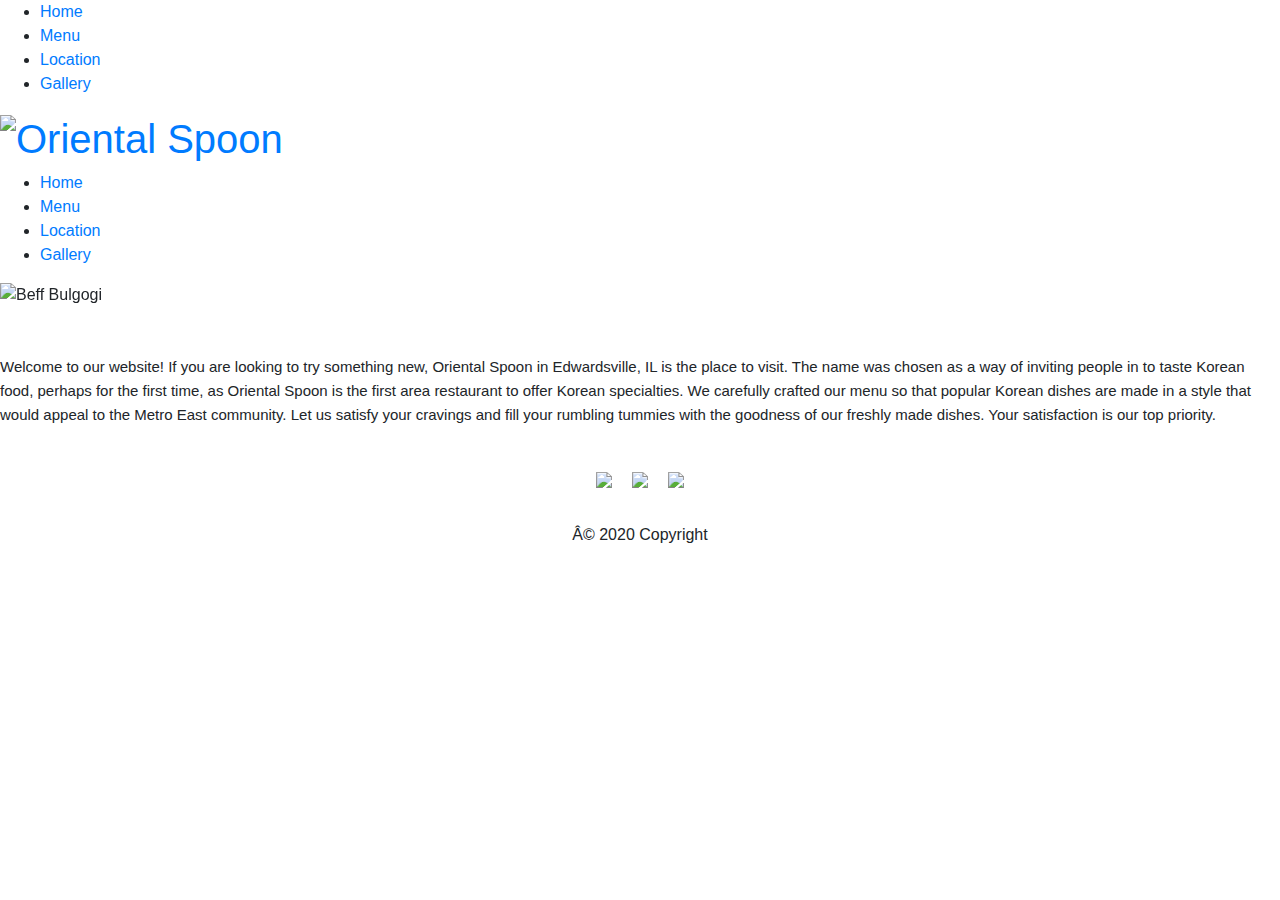
==== index.html @ 4025f5a8 "Add files via upload" ====
<!DOCTYPE html>

<html xmlns:og="http://opengraphprotocol.org/schema/" xmlns:fb="http://www.facebook.com/2008/fbml" lang="en-US"
  class="yui3-js-enabled js flexbox canvas canvastext webgl no-touch hashchange history draganddrop rgba hsla multiplebgs backgroundsize borderimage borderradius boxshadow textshadow opacity cssanimations csscolumns cssgradients cssreflections csstransforms no-csstransforms3d csstransitions video audio svg inlinesvg svgclippaths wf-proximanova-n1-active wf-proximanova-n3-active wf-proximanova-n4-active wf-proximanova-n6-active wf-proximanova-i1-active wf-proximanova-n7-active wf-proximanova-n8-active wf-proximanova-i3-active wf-proximanova-n9-active wf-proximanova-i4-active wf-proximanova-i6-active wf-proximanova-i7-active wf-proximanova-i8-active wf-proximanova-i9-active wf-futurapt-n3-active wf-futurapt-n4-active wf-futurapt-n5-active wf-futurapt-n7-active wf-futurapt-n8-active wf-futurapt-i4-active wf-futurapt-i5-active wf-futurapt-i7-active wf-futurapt-i8-active wf-active"
  style="">
<div id="yui3-css-stamp" style="position: absolute !important; visibility: hidden !important"></div>

<head>
  <meta charset="utf-8">
  <meta http-equiv="X-UA-Compatible" content="IE=edge,chrome=1">

  <meta name="viewport" content="width=device-width,initial-scale=1">

  <!-- This is Squarespace. -->
  <!-- xtina edits -->
  <base href="">
  <meta charset="utf-8">
  <title>Welcome</title>
  <link rel="shortcut icon" type="image/x-icon"
    href="https://images.squarespace-cdn.com/content/v1/533b8ac7e4b03d6bc2504ab5/1399169848734-LAD0EJKDYFC5X5Q46VBV/ke17ZwdGBToddI8pDm48kEfF31hp4iJy1pkfJd2KD5yoCXeSvxnTEQmG4uwOsdIceAoHiyRoc52GMN5_2H8WpzhacYs9mpUXAMTr52DRkvVDmq8YPQfL09RXjgtfULqeX2lC0g7nw2U3YCwPYRAU1w/favicon.ico">
  <link rel="canonical" href="http://www.orientalspoon.net/welcome">
  <link rel="stylesheet" href="https://stackpath.bootstrapcdn.com/bootstrap/4.5.2/css/bootstrap.min.css" integrity="sha384-JcKb8q3iqJ61gNV9KGb8thSsNjpSL0n8PARn9HuZOnIxN0hoP+VmmDGMN5t9UJ0Z" crossorigin="anonymous">
  <link rel="stylesheet" href="./master.css">
  <meta property="og:site_name" content="Oriental Spoon">
  <meta property="og:title" content="Welcome — Oriental Spoon">
  <meta property="og:url" content="http://www.orientalspoon.net/welcome">
  <meta property="og:type" content="website">
  <meta property="og:description"
    content="If you are looking for a restaurant that serves a fusion of Asian and American flavors, Oriental Spoon of Edwardsville, IL is the place to visit.  &amp;nbsp;The name was chosen as a way of inviting people in to taste Korean food, perhaps for the first time, as Oriental Spoon is t  he first area rest">
  <meta itemprop="name" content="Welcome — Oriental Spoon">
  <meta itemprop="url" content="http://www.orientalspoon.net/welcome">
  <meta itemprop="description"
    content="If you are looking for a restaurant that serves a fusion of Asian and American flavors, Oriental Spoon of Edwardsville, IL is the place to visit.  &amp;nbsp;The name was chosen as a way of inviting people in to taste Korean food, perhaps for the first time, as Oriental Spoon is t  he first area rest">
  <meta name="twitter:title" content="Welcome — Oriental Spoon">
  <meta name="twitter:url" content="http://www.orientalspoon.net/welcome">
  <meta name="twitter:card" content="summary">
  <meta name="twitter:description"
    content="If you are looking for a restaurant that serves a fusion of Asian and American flavors, Oriental Spoon of Edwardsville, IL is the place to visit.  &amp;nbsp;The name was chosen as a way of inviting people in to taste Korean food, perhaps for the first time, as Oriental Spoon is t  he first area rest">
  <meta name="description" content="If you are looking for a restaurant that serves a fusion of Asian and
American flavors, Oriental Spoon of Edwardsville, IL is the place to visit.
&nbsp;The name was chosen as a way of inviting people in to taste Korean food,
perhaps for the first time, as Oriental Spoon is t he first area restaurant
to offer Korean specialties. We carefully crafted our menu so that popular
Korean dishes are made in a style that would appeal to the Metro East
community. Let us satisfy your cravings, fill your rumbling tummies, and
enjoy the goodness of our freshly made dishes every day. Your satisfaction
is our top priority.">
  <script type="text/javascript"
    src="//use.typekit.net/ik/[base64].js">
  </script>
  <style type="text/css">
    @font-face {
      font-family: proxima-nova;
      src: url(https://use.typekit.net/af/c47696/00000000000000003b9b305e/27/l?subset_id=2&fvd=n1&v=3) format("woff2"), url(https://use.typekit.net/af/c47696/00000000000000003b9b305e/27/d?subset_id=2&fvd=n1&v=3) format("woff"), url(https://use.typekit.net/af/c47696/00000000000000003b9b305e/27/a?subset_id=2&fvd=n1&v=3) format("opentype");
      font-weight: 100;
      font-style: normal;
      font-display: auto;
    }

    @font-face {
      font-family: proxima-nova;
      src: url(https://use.typekit.net/af/cebe0e/00000000000000003b9b3060/27/l?subset_id=2&fvd=n3&v=3) format("woff2"), url(https://use.typekit.net/af/cebe0e/00000000000000003b9b3060/27/d?subset_id=2&fvd=n3&v=3) format("woff"), url(https://use.typekit.net/af/cebe0e/00000000000000003b9b3060/27/a?subset_id=2&fvd=n3&v=3) format("opentype");
      font-weight: 300;
      font-style: normal;
      font-display: auto;
    }

    @font-face {
      font-family: proxima-nova;
      src: url(https://use.typekit.net/af/705e94/00000000000000003b9b3062/27/l?subset_id=2&fvd=n4&v=3) format("woff2"), url(https://use.typekit.net/af/705e94/00000000000000003b9b3062/27/d?subset_id=2&fvd=n4&v=3) format("woff"), url(https://use.typekit.net/af/705e94/00000000000000003b9b3062/27/a?subset_id=2&fvd=n4&v=3) format("opentype");
      font-weight: 400;
      font-style: normal;
      font-display: auto;
    }

    @font-face {
      font-family: proxima-nova;
      src: url(https://use.typekit.net/af/576d53/00000000000000003b9b3066/27/l?subset_id=2&fvd=n6&v=3) format("woff2"), url(https://use.typekit.net/af/576d53/00000000000000003b9b3066/27/d?subset_id=2&fvd=n6&v=3) format("woff"), url(https://use.typekit.net/af/576d53/00000000000000003b9b3066/27/a?subset_id=2&fvd=n6&v=3) format("opentype");
      font-weight: 600;
      font-style: normal;
      font-display: auto;
    }

    @font-face {
      font-family: proxima-nova;
      src: url(https://use.typekit.net/af/c31dbb/00000000000000003b9b305f/27/l?subset_id=2&fvd=i1&v=3) format("woff2"), url(https://use.typekit.net/af/c31dbb/00000000000000003b9b305f/27/d?subset_id=2&fvd=i1&v=3) format("woff"), url(https://use.typekit.net/af/c31dbb/00000000000000003b9b305f/27/a?subset_id=2&fvd=i1&v=3) format("opentype");
      font-weight: 100;
      font-style: italic;
      font-display: auto;
    }

    @font-face {
      font-family: proxima-nova;
      src: url(https://use.typekit.net/af/949f99/00000000000000003b9b3068/27/l?subset_id=2&fvd=n7&v=3) format("woff2"), url(https://use.typekit.net/af/949f99/00000000000000003b9b3068/27/d?subset_id=2&fvd=n7&v=3) format("woff"), url(https://use.typekit.net/af/949f99/00000000000000003b9b3068/27/a?subset_id=2&fvd=n7&v=3) format("opentype");
      font-weight: 700;
      font-style: normal;
      font-display: auto;
    }

    @font-face {
      font-family: proxima-nova;
      src: url(https://use.typekit.net/af/d82519/00000000000000003b9b306a/27/l?subset_id=2&fvd=n8&v=3) format("woff2"), url(https://use.typekit.net/af/d82519/00000000000000003b9b306a/27/d?subset_id=2&fvd=n8&v=3) format("woff"), url(https://use.typekit.net/af/d82519/00000000000000003b9b306a/27/a?subset_id=2&fvd=n8&v=3) format("opentype");
      font-weight: 800;
      font-style: normal;
      font-display: auto;
    }

    @font-face {
      font-family: proxima-nova;
      src: url(https://use.typekit.net/af/40ff7f/00000000000000003b9b3061/27/l?subset_id=2&fvd=i3&v=3) format("woff2"), url(https://use.typekit.net/af/40ff7f/00000000000000003b9b3061/27/d?subset_id=2&fvd=i3&v=3) format("woff"), url(https://use.typekit.net/af/40ff7f/00000000000000003b9b3061/27/a?subset_id=2&fvd=i3&v=3) format("opentype");
      font-weight: 300;
      font-style: italic;
      font-display: auto;
    }

    @font-face {
      font-family: proxima-nova;
      src: url(https://use.typekit.net/af/b683e3/00000000000000003b9b306c/27/l?subset_id=2&fvd=n9&v=3) format("woff2"), url(https://use.typekit.net/af/b683e3/00000000000000003b9b306c/27/d?subset_id=2&fvd=n9&v=3) format("woff"), url(https://use.typekit.net/af/b683e3/00000000000000003b9b306c/27/a?subset_id=2&fvd=n9&v=3) format("opentype");
      font-weight: 900;
      font-style: normal;
      font-display: auto;
    }

    @font-face {
      font-family: proxima-nova;
      src: url(https://use.typekit.net/af/5c70f2/00000000000000003b9b3063/27/l?subset_id=2&fvd=i4&v=3) format("woff2"), url(https://use.typekit.net/af/5c70f2/00000000000000003b9b3063/27/d?subset_id=2&fvd=i4&v=3) format("woff"), url(https://use.typekit.net/af/5c70f2/00000000000000003b9b3063/27/a?subset_id=2&fvd=i4&v=3) format("opentype");
      font-weight: 400;
      font-style: italic;
      font-display: auto;
    }

    @font-face {
      font-family: proxima-nova;
      src: url(https://use.typekit.net/af/f7d492/00000000000000003b9b3067/27/l?subset_id=2&fvd=i6&v=3) format("woff2"), url(https://use.typekit.net/af/f7d492/00000000000000003b9b3067/27/d?subset_id=2&fvd=i6&v=3) format("woff"), url(https://use.typekit.net/af/f7d492/00000000000000003b9b3067/27/a?subset_id=2&fvd=i6&v=3) format("opentype");
      font-weight: 600;
      font-style: italic;
      font-display: auto;
    }

    @font-face {
      font-family: proxima-nova;
      src: url(https://use.typekit.net/af/4c4052/00000000000000003b9b3069/27/l?subset_id=2&fvd=i7&v=3) format("woff2"), url(https://use.typekit.net/af/4c4052/00000000000000003b9b3069/27/d?subset_id=2&fvd=i7&v=3) format("woff"), url(https://use.typekit.net/af/4c4052/00000000000000003b9b3069/27/a?subset_id=2&fvd=i7&v=3) format("opentype");
      font-weight: 700;
      font-style: italic;
      font-display: auto;
    }

    @font-face {
      font-family: proxima-nova;
      src: url(https://use.typekit.net/af/3e6df8/00000000000000003b9b306b/27/l?subset_id=2&fvd=i8&v=3) format("woff2"), url(https://use.typekit.net/af/3e6df8/00000000000000003b9b306b/27/d?subset_id=2&fvd=i8&v=3) format("woff"), url(https://use.typekit.net/af/3e6df8/00000000000000003b9b306b/27/a?subset_id=2&fvd=i8&v=3) format("opentype");
      font-weight: 800;
      font-style: italic;
      font-display: auto;
    }

    @font-face {
      font-family: proxima-nova;
      src: url(https://use.typekit.net/af/d32834/00000000000000003b9b306d/27/l?subset_id=2&fvd=i9&v=3) format("woff2"), url(https://use.typekit.net/af/d32834/00000000000000003b9b306d/27/d?subset_id=2&fvd=i9&v=3) format("woff"), url(https://use.typekit.net/af/d32834/00000000000000003b9b306d/27/a?subset_id=2&fvd=i9&v=3) format("opentype");
      font-weight: 900;
      font-style: italic;
      font-display: auto;
    }

    @font-face {
      font-family: futura-pt;
      src: url(https://use.typekit.net/af/ae4f6c/000000000000000000010096/27/l?subset_id=2&fvd=n3&v=3) format("woff2"), url(https://use.typekit.net/af/ae4f6c/000000000000000000010096/27/d?subset_id=2&fvd=n3&v=3) format("woff"), url(https://use.typekit.net/af/ae4f6c/000000000000000000010096/27/a?subset_id=2&fvd=n3&v=3) format("opentype");
      font-weight: 300;
      font-style: normal;
      font-display: auto;
    }

    @font-face {
      font-family: futura-pt;
      src: url(https://use.typekit.net/af/9b05f3/000000000000000000013365/27/l?subset_id=2&fvd=n4&v=3) format("woff2"), url(https://use.typekit.net/af/9b05f3/000000000000000000013365/27/d?subset_id=2&fvd=n4&v=3) format("woff"), url(https://use.typekit.net/af/9b05f3/000000000000000000013365/27/a?subset_id=2&fvd=n4&v=3) format("opentype");
      font-weight: 400;
      font-style: normal;
      font-display: auto;
    }

    @font-face {
      font-family: futura-pt;
      src: url(https://use.typekit.net/af/2cd6bf/00000000000000000001008f/27/l?subset_id=2&fvd=n5&v=3) format("woff2"), url(https://use.typekit.net/af/2cd6bf/00000000000000000001008f/27/d?subset_id=2&fvd=n5&v=3) format("woff"), url(https://use.typekit.net/af/2cd6bf/00000000000000000001008f/27/a?subset_id=2&fvd=n5&v=3) format("opentype");
      font-weight: 500;
      font-style: normal;
      font-display: auto;
    }

    @font-face {
      font-family: futura-pt;
      src: url(https://use.typekit.net/af/309dfe/000000000000000000010091/27/l?subset_id=2&fvd=n7&v=3) format("woff2"), url(https://use.typekit.net/af/309dfe/000000000000000000010091/27/d?subset_id=2&fvd=n7&v=3) format("woff"), url(https://use.typekit.net/af/309dfe/000000000000000000010091/27/a?subset_id=2&fvd=n7&v=3) format("opentype");
      font-weight: 700;
      font-style: normal;
      font-display: auto;
    }

    @font-face {
      font-family: futura-pt;
      src: url(https://use.typekit.net/af/0c71d1/000000000000000000010097/27/l?subset_id=2&fvd=n8&v=3) format("woff2"), url(https://use.typekit.net/af/0c71d1/000000000000000000010097/27/d?subset_id=2&fvd=n8&v=3) format("woff"), url(https://use.typekit.net/af/0c71d1/000000000000000000010097/27/a?subset_id=2&fvd=n8&v=3) format("opentype");
      font-weight: 800;
      font-style: normal;
      font-display: auto;
    }

    @font-face {
      font-family: futura-pt;
      src: url(https://use.typekit.net/af/cf3e4e/000000000000000000010095/27/l?subset_id=2&fvd=i4&v=3) format("woff2"), url(https://use.typekit.net/af/cf3e4e/000000000000000000010095/27/d?subset_id=2&fvd=i4&v=3) format("woff"), url(https://use.typekit.net/af/cf3e4e/000000000000000000010095/27/a?subset_id=2&fvd=i4&v=3) format("opentype");
      font-weight: 400;
      font-style: italic;
      font-display: auto;
    }

    @font-face {
      font-family: futura-pt;
      src: url(https://use.typekit.net/af/1eb35a/000000000000000000010090/27/l?subset_id=2&fvd=i5&v=3) format("woff2"), url(https://use.typekit.net/af/1eb35a/000000000000000000010090/27/d?subset_id=2&fvd=i5&v=3) format("woff"), url(https://use.typekit.net/af/1eb35a/000000000000000000010090/27/a?subset_id=2&fvd=i5&v=3) format("opentype");
      font-weight: 500;
      font-style: italic;
      font-display: auto;
    }

    @font-face {
      font-family: futura-pt;
      src: url(https://use.typekit.net/af/eb729a/000000000000000000010092/27/l?subset_id=2&fvd=i7&v=3) format("woff2"), url(https://use.typekit.net/af/eb729a/000000000000000000010092/27/d?subset_id=2&fvd=i7&v=3) format("woff"), url(https://use.typekit.net/af/eb729a/000000000000000000010092/27/a?subset_id=2&fvd=i7&v=3) format("opentype");
      font-weight: 700;
      font-style: italic;
      font-display: auto;
    }

    @font-face {
      font-family: futura-pt;
      src: url(https://use.typekit.net/af/648f69/000000000000000000010098/27/l?subset_id=2&fvd=i8&v=3) format("woff2"), url(https://use.typekit.net/af/648f69/000000000000000000010098/27/d?subset_id=2&fvd=i8&v=3) format("woff"), url(https://use.typekit.net/af/648f69/000000000000000000010098/27/a?subset_id=2&fvd=i8&v=3) format("opentype");
      font-weight: 800;
      font-style: italic;
      font-display: auto;
    }
  </style>
  <script type="text/javascript">
    try {
      Typekit.load();
    } catch (e) {}
  </script>
  <link rel="stylesheet" type="text/css" href="//fonts.googleapis.com/css?family=PT+Serif:400,400italic,700,700italic">
  <script type="text/javascript">
    SQUARESPACE_ROLLUPS = {};
  </script>
  <script>
    (function(rollups, name) {
      if (!rollups[name]) {
        rollups[name] = {};
      }
      rollups[name].js = ["//assets.squarespace.com/universal/scripts-compressed/common-vendors-1492c51be4a9abaa7a408-min.en-US.js"];
    })(SQUARESPACE_ROLLUPS, 'squarespace-common_vendors');
  </script>
  <script crossorigin="anonymous" src="//assets.squarespace.com/universal/scripts-compressed/common-vendors-1492c51be4a9abaa7a408-min.en-US.js"></script>
  <script>
    (function(rollups, name) {
      if (!rollups[name]) {
        rollups[name] = {};
      }
      rollups[name].js = ["//assets.squarespace.com/universal/scripts-compressed/common-35cee35652b163a5e93a9-min.en-US.js"];
    })(SQUARESPACE_ROLLUPS, 'squarespace-common');
  </script>
  <script crossorigin="anonymous" src="//assets.squarespace.com/universal/scripts-compressed/common-35cee35652b163a5e93a9-min.en-US.js"></script>
  <script>
    (function(rollups, name) {
      if (!rollups[name]) {
        rollups[name] = {};
      }
      rollups[name].js = ["//assets.squarespace.com/universal/scripts-compressed/performance-ea2ccd862828388f851b5-min.en-US.js"];
    })(SQUARESPACE_ROLLUPS, 'squarespace-performance');
  </script>
  <script crossorigin="anonymous" src="//assets.squarespace.com/universal/scripts-compressed/performance-ea2ccd862828388f851b5-min.en-US.js" defer=""></script>
  <script data-name="static-context">
    Static = window.Static || {};
    Static.SQUARESPACE_CONTEXT = {
      "facebookAppId": "314192535267336",
      "facebookApiVersion": "v6.0",
      "rollups": {
        "squarespace-announcement-bar": {
          "js": "//assets.squarespace.com/universal/scripts-compressed/announcement-bar-c5a19d4c3fb62a7c50890-min.en-US.js"
        },
        "squarespace-audio-player": {
          "css": "//assets.squarespace.com/universal/styles-compressed/audio-player-03a5305221e9f3857f5d3fbff2cd9bbe-min.en-US.css",
          "js": "//assets.squarespace.com/universal/scripts-compressed/audio-player-5bf8927d1edeb5bcbbef2-min.en-US.js"
        },
        "squarespace-blog-collection-list": {
          "css": "//assets.squarespace.com/universal/styles-compressed/blog-collection-list-d41d8cd98f00b204e9800998ecf8427e-min.en-US.css",
          "js": "//assets.squarespace.com/universal/scripts-compressed/blog-collection-list-ab4142fcacca918cf4e2d-min.en-US.js"
        },
        "squarespace-calendar-block-renderer": {
          "css": "//assets.squarespace.com/universal/styles-compressed/calendar-block-renderer-1e8a762808391e4b0bd8945da50793ac-min.en-US.css",
          "js": "//assets.squarespace.com/universal/scripts-compressed/calendar-block-renderer-924e255407199ce790c42-min.en-US.js"
        },
        "squarespace-chartjs-helpers": {
          "css": "//assets.squarespace.com/universal/styles-compressed/chartjs-helpers-9935a41d63cf08ca108505d288c1712e-min.en-US.css",
          "js": "//assets.squarespace.com/universal/scripts-compressed/chartjs-helpers-0e37fb5b78d993a5ca352-min.en-US.js"
        },
        "squarespace-comments": {
          "css": "//assets.squarespace.com/universal/styles-compressed/comments-f794dccd3bb871fc0cbc0bb7ad024168-min.en-US.css",
          "js": "//assets.squarespace.com/universal/scripts-compressed/comments-75e17ac7980d6e1067d5d-min.en-US.js"
        },
        "squarespace-commerce-cart": {
          "js": "//assets.squarespace.com/universal/scripts-compressed/commerce-cart-d152d9b67be2c7aa2a9bb-min.en-US.js"
        },
        "squarespace-dialog": {
          "css": "//assets.squarespace.com/universal/styles-compressed/dialog-afeb96ba160fb642a2d98c892a956065-min.en-US.css",
          "js": "//assets.squarespace.com/universal/scripts-compressed/dialog-51836da615d79b16e9716-min.en-US.js"
        },
        "squarespace-events-collection": {
          "css": "//assets.squarespace.com/universal/styles-compressed/events-collection-1e8a762808391e4b0bd8945da50793ac-min.en-US.css",
          "js": "//assets.squarespace.com/universal/scripts-compressed/events-collection-549c76b253d47f30ea9dd-min.en-US.js"
        },
        "squarespace-form-rendering-utils": {
          "js": "//assets.squarespace.com/universal/scripts-compressed/form-rendering-utils-551bda33f5e364044ebc6-min.en-US.js"
        },
        "squarespace-forms": {
          "css": "//assets.squarespace.com/universal/styles-compressed/forms-324206c32fe014be8c03d1fc0fc24568-min.en-US.css",
          "js": "//assets.squarespace.com/universal/scripts-compressed/forms-ed21a55b58fecc5e82cf2-min.en-US.js"
        },
        "squarespace-gallery-collection-list": {
          "css": "//assets.squarespace.com/universal/styles-compressed/gallery-collection-list-d41d8cd98f00b204e9800998ecf8427e-min.en-US.css",
          "js": "//assets.squarespace.com/universal/scripts-compressed/gallery-collection-list-5d5ff461e8bba64f298dc-min.en-US.js"
        },
        "squarespace-image-zoom": {
          "css": "//assets.squarespace.com/universal/styles-compressed/image-zoom-72b0ab7796582588032aa6472e2e2f14-min.en-US.css",
          "js": "//assets.squarespace.com/universal/scripts-compressed/image-zoom-6da32efaf293414a2286b-min.en-US.js"
        },
        "squarespace-pinterest": {
          "css": "//assets.squarespace.com/universal/styles-compressed/pinterest-d41d8cd98f00b204e9800998ecf8427e-min.en-US.css",
          "js": "//assets.squarespace.com/universal/scripts-compressed/pinterest-9dd1acd10aa47a7154983-min.en-US.js"
        },
        "squarespace-popup-overlay": {
          "css": "//assets.squarespace.com/universal/styles-compressed/popup-overlay-dc4e0002d41870276250c9f39af29958-min.en-US.css",
          "js": "//assets.squarespace.com/universal/scripts-compressed/popup-overlay-c47f0eddbdc0286be5868-min.en-US.js"
        },
        "squarespace-product-quick-view": {
          "css": "//assets.squarespace.com/universal/styles-compressed/product-quick-view-a55d15ee96afaaa04470eab76ad468f8-min.en-US.css",
          "js": "//assets.squarespace.com/universal/scripts-compressed/product-quick-view-0ea0416f7be26a553db0d-min.en-US.js"
        },
        "squarespace-products-collection-item-v2": {
          "css": "//assets.squarespace.com/universal/styles-compressed/products-collection-item-v2-72b0ab7796582588032aa6472e2e2f14-min.en-US.css",
          "js": "//assets.squarespace.com/universal/scripts-compressed/products-collection-item-v2-0e6f02b9517c0c701f6bb-min.en-US.js"
        },
        "squarespace-products-collection-list-v2": {
          "css": "//assets.squarespace.com/universal/styles-compressed/products-collection-list-v2-72b0ab7796582588032aa6472e2e2f14-min.en-US.css",
          "js": "//assets.squarespace.com/universal/scripts-compressed/products-collection-list-v2-5c8e24cb17d14ddd974d5-min.en-US.js"
        },
        "squarespace-search-page": {
          "css": "//assets.squarespace.com/universal/styles-compressed/search-page-207da8872118254c0a795bf9b187c205-min.en-US.css",
          "js": "//assets.squarespace.com/universal/scripts-compressed/search-page-feb33c6fcd1fccc4ffcdd-min.en-US.js"
        },
        "squarespace-search-preview": {
          "js": "//assets.squarespace.com/universal/scripts-compressed/search-preview-0c92647ee27dbd91444aa-min.en-US.js"
        },
        "squarespace-share-buttons": {
          "js": "//assets.squarespace.com/universal/scripts-compressed/share-buttons-1efcc6fe5cfe9fcf93210-min.en-US.js"
        },
        "squarespace-simple-liking": {
          "css": "//assets.squarespace.com/universal/styles-compressed/simple-liking-9ef41bf7ba753d65ec1acf18e093b88a-min.en-US.css",
          "js": "//assets.squarespace.com/universal/scripts-compressed/simple-liking-f650b774c85c3c939d754-min.en-US.js"
        },
        "squarespace-social-buttons": {
          "css": "//assets.squarespace.com/universal/styles-compressed/social-buttons-bf7788a87c794b73afd9d5c49f72f4f3-min.en-US.css",
          "js": "//assets.squarespace.com/universal/scripts-compressed/social-buttons-b69b3a9dd0273b6d8474d-min.en-US.js"
        },
        "squarespace-tourdates": {
          "css": "//assets.squarespace.com/universal/styles-compressed/tourdates-d41d8cd98f00b204e9800998ecf8427e-min.en-US.css",
          "js": "//assets.squarespace.com/universal/scripts-compressed/tourdates-662eeeb233141ac5061b7-min.en-US.js"
        },
        "squarespace-website-overlays-manager": {
          "css": "//assets.squarespace.com/universal/styles-compressed/website-overlays-manager-389149b9b481553bc1f51be87bddb2b8-min.en-US.css",
          "js": "//assets.squarespace.com/universal/scripts-compressed/website-overlays-manager-3d0ac2862b9b381270cd1-min.en-US.js"
        }
      },
      "pageType": 1,
      "website": {
        "id": "533b8ac7e4b03d6bc2504ab5",
        "identifier": "tae-kim-2gpk",
        "websiteType": 1,
        "contentModifiedOn": 1599591311619,
        "cloneable": false,
        "hasBeenCloneable": false,
        "siteStatus": {},
        "language": "en-US",
        "timeZone": "America/Chicago",
        "machineTimeZoneOffset": -18000000,
        "timeZoneOffset": -18000000,
        "timeZoneAbbr": "CDT",
        "siteTitle": "Oriental Spoon",
        "fullSiteTitle": "Welcome \u2014 Oriental Spoon",
        "siteTagLine": "Korean Cuisine",
        "siteDescription": "",
        "location": {
          "mapZoom": 10.0,
          "mapLat": 38.80224524143789,
          "mapLng": -89.95605861855468,
          "markerLat": 38.7912746,
          "markerLng": -89.95125209999998,
          "addressTitle": "Oriental Spoon Korean Cuisine",
          "addressLine1": "229 Harvard Drive",
          "addressLine2": "Edwardsville, IL 62025",
          "addressCountry": "USA"
        },
        "logoImageId": "53606fcae4b0ab57db4b9e6f",
        "shareButtonOptions": {
          "1": true,
          "8": true,
          "4": true,
          "7": true,
          "2": true,
          "6": true,
          "3": true
        },
        "logoImageUrl": "//static1.squarespace.com/static/533b8ac7e4b03d6bc2504ab5/t/53606fcae4b0ab57db4b9e6f/1599591311619/",
        "authenticUrl": "http://www.orientalspoon.net",
        "internalUrl": "http://tae-kim-2gpk.squarespace.com",
        "baseUrl": "http://www.orientalspoon.net",
        "primaryDomain": "www.orientalspoon.net",
        "sslSetting": 1,
        "isHstsEnabled": false,
        "socialAccounts": [{
          "serviceId": 2,
          "userId": "100003936526027",
          "userName": "orientalspoon.edwardsville.7",
          "screenname": "Orientalspoon Edwardsville",
          "addedOn": 1399170105649,
          "profileUrl": "http://www.facebook.com/100003936526027",
          "iconUrl": "http://graph.facebook.com/100003936526027/picture?type=square",
          "metaData": {
            "service": "facebook"
          },
          "iconEnabled": true,
          "serviceName": "facebook"
        }, {
          "serviceId": 10,
          "userId": "1067388883",
          "userName": "orientalspoon",
          "screenname": "Oriental Spoon",
          "addedOn": 1399175686785,
          "profileUrl": "http://instagram.com/orientalspoon",
          "iconUrl": "http://images.ak.instagram.com/profiles/profile_1067388883_75sq_1391641460.jpg",
          "collectionId": "5365ba06e4b03d7703d313ef",
          "iconEnabled": true,
          "serviceName": "instagram"
        }],
        "typekitId": "",
        "statsMigrated": false,
        "imageMetadataProcessingEnabled": false,
        "showOwnerLogin": false
      },
      "websiteSettings": {
        "id": "533b8ac7e4b03d6bc2504ab6",
        "websiteId": "533b8ac7e4b03d6bc2504ab5",
        "type": "Business",
        "subjects": [{
          "systemSubject": "other",
          "otherSubject": "Other"
        }, {
          "systemSubject": "food"
        }],
        "country": "US",
        "state": "IL",
        "simpleLikingEnabled": true,
        "mobileInfoBarSettings": {
          "isContactEmailEnabled": false,
          "isContactPhoneNumberEnabled": false,
          "isLocationEnabled": false,
          "isBusinessHoursEnabled": false
        },
        "commentLikesAllowed": true,
        "commentAnonAllowed": true,
        "commentThreaded": true,
        "commentApprovalRequired": false,
        "commentAvatarsOn": true,
        "commentSortType": 2,
        "commentFlagThreshold": 0,
        "commentFlagsAllowed": true,
        "commentEnableByDefault": true,
        "commentDisableAfterDaysDefault": 0,
        "disqusShortname": "",
        "commentsEnabled": true,
        "contactPhoneNumber": "(618) 655-9633",
        "businessHours": {
          "monday": {
            "text": "11:00am - 9:00pm",
            "ranges": [{
              "from": 660,
              "to": 1260
            }]
          },
          "tuesday": {
            "text": "11:00am - 9:00pm",
            "ranges": [{
              "from": 660,
              "to": 1260
            }]
          },
          "wednesday": {
            "text": "11:00am - 9:00pm",
            "ranges": [{
              "from": 660,
              "to": 1260
            }]
          },
          "thursday": {
            "text": "11:00am - 9:00pm",
            "ranges": [{
              "from": 660,
              "to": 1260
            }]
          },
          "friday": {
            "text": "11:00am - 9:30pm",
            "ranges": [{
              "from": 660,
              "to": 1290
            }]
          },
          "saturday": {
            "text": "11:00am - 9:30pm",
            "ranges": [{
              "from": 660,
              "to": 1290
            }]
          },
          "sunday": {
            "text": "11:30am - 8:00pm",
            "ranges": [{
              "from": 690,
              "to": 1200
            }]
          }
        },
        "storeSettings": {
          "returnPolicy": null,
          "termsOfService": null,
          "privacyPolicy": null,
          "orderRefundedSubjectFormat": "%s: Order #%o Refunded",
          "orderRefundedTitleFormat": "Order Refunded: #%o",
          "expressCheckout": false,
          "continueShoppingLinkUrl": "/",
          "useLightCart": false,
          "showNoteField": false,
          "shippingCountryDefaultValue": "US",
          "billToShippingDefaultValue": false,
          "showShippingPhoneNumber": true,
          "isShippingPhoneRequired": false,
          "showBillingPhoneNumber": true,
          "isBillingPhoneRequired": false,
          "currenciesSupported": ["CHF", "HKD", "MXN", "EUR", "DKK", "USD", "CAD", "MYR", "NOK", "THB", "AUD", "SGD", "ILS", "PLN", "GBP", "CZK", "SEK", "NZD", "PHP", "RUB"],
          "defaultCurrency": "USD",
          "selectedCurrency": "USD",
          "measurementStandard": 1,
          "showCustomCheckoutForm": false,
          "enableMailingListOptInByDefault": true,
          "contactLocation": {
            "mapZoom": 10.0,
            "mapLat": 38.80224524143789,
            "mapLng": -89.95605861855468,
            "markerLat": 38.7912746,
            "markerLng": -89.95125209999998,
            "addressTitle": "Oriental Spoon Korean Cuisine",
            "addressLine1": "229 Harvard Drive",
            "addressLine2": "Edwardsville, IL 62025",
            "addressCountry": "USA"
          },
          "businessName": "Oriental Spoon",
          "sameAsRetailLocation": false,
          "businessId": "",
          "merchandisingSettings": {
            "scarcityEnabledOnProductItems": false,
            "scarcityEnabledOnProductBlocks": false,
            "scarcityMessageType": "DEFAULT_SCARCITY_MESSAGE",
            "scarcityThreshold": 10,
            "multipleQuantityAllowedForServices": true,
            "restockNotificationsEnabled": false,
            "restockNotificationsMailingListSignUpEnabled": false,
            "relatedProductsEnabled": false,
            "relatedProductsOrdering": "random",
            "soldOutVariantsDropdownDisabled": false,
            "productComposerOptedIn": false,
            "productComposerABTestOptedOut": false
          },
          "isLive": false,
          "multipleQuantityAllowedForServices": true
        },
        "useEscapeKeyToLogin": true,
        "trialAssistantEnabled": true,
        "ssBadgeType": 1,
        "ssBadgePosition": 4,
        "ssBadgeVisibility": 1,
        "ssBadgeDevices": 1,
        "pinterestOverlayOptions": {
          "mode": "disabled"
        },
        "ampEnabled": false
      },
      "cookieSettings": {
        "isCookieBannerEnabled": false,
        "isRestrictiveCookiePolicyEnabled": false,
        "isRestrictiveCookiePolicyAbsolute": false,
        "cookieBannerText": "",
        "cookieBannerTheme": "",
        "cookieBannerVariant": "",
        "cookieBannerPosition": "",
        "cookieBannerCtaVariant": "",
        "cookieBannerCtaText": ""
      },
      "websiteCloneable": false,
      "collection": {
        "title": "Welcome",
        "id": "533b8d33e4b0760b422c64f8",
        "fullUrl": "/welcome",
        "type": 1,
        "permissionType": 1
      },
      "subscribed": false,
      "appDomain": "squarespace.com",
      "templateTweakable": true,
      "tweakJSON": {
        "aspect-ratio": "Auto",
        "contentBgColor": "rgba(255,255,255,1)",
        "first-index-image-fullscreen": "true",
        "fixed-header": "false",
        "footerBgColor": "rgba(23,23,23,1)",
        "gallery-arrow-style": "No Background",
        "gallery-auto-crop": "true",
        "gallery-autoplay": "false",
        "gallery-design": "Slideshow",
        "gallery-info-overlay": "Show on Hover",
        "gallery-loop": "false",
        "gallery-navigation": "Bullets",
        "gallery-show-arrows": "true",
        "galleryArrowBackground": "rgba(34,34,34,1)",
        "galleryArrowColor": "rgba(255,255,255,1)",
        "galleryAutoplaySpeed": "3",
        "galleryCircleColor": "rgba(255,255,255,1)",
        "galleryInfoBackground": "rgba(0, 0, 0, .7)",
        "galleryThumbnailSize": "100px",
        "gridSize": "350px",
        "gridSpacing": "20px",
        "headerBgColor": "rgba(255,255,255,1)",
        "imageOverlayColor": "rgba(0,0,0,0.4)",
        "index-image-height": "Two Thirds",
        "parallax-scrolling": "true",
        "product-gallery-auto-crop": "true",
        "product-image-auto-crop": "true",
        "title--description-alignment": "Left",
        "title--description-position": "Over Image",
        "titleBgColor": "rgba(255,255,255,1)",
        "transparent-header": "false",
        "tweak-v1-related-products-title-spacing": "50px"
      },
      "templateId": "515c7bd0e4b054dae3fcf003",
      "templateVersion": "7",
      "pageFeatures": [1, 2, 4],
      "gmRenderKey": "QUl6YVN5Q0JUUk9xNkx1dkZfSUUxcjQ2LVQ0QWVUU1YtMGQ3bXk4",
      "betaFeatureFlags": ["domain_locking_via_registrar_service", "local_listings", "gallery_captions_71", "commerce_product_composer_ab_test", "ORDER_SERVICE-submit-reoccurring-subscription-order-through-service",
        "commerce_restock_notifications", "commerce-recaptcha-enterprise", "demo_content_improvement", "commerce_pdp_survey_modal", "seven_one_portfolio_hover_layouts", "commerce_subscription_order_delay", "commerce_tax_panel_v2",
        "crm_campaigns_sending", "commerce_instagram_product_checkout_links", "nested_categories_migration_enabled", "seven_one_theme_mapper_v3", "dg_downloads_from_fastly", "campaigns_single_opt_in",
        "ORDERS-SERVICE-check-digital-good-access-with-service", "seven_one_image_overlay_opacity", "newsletter_block_captcha", "commerce_activation_experiment_add_payment_processor_card", "commerce_setup_wizard",
        "domains_use_new_domain_connect_strategy", "donations_customer_accounts", "domains_transfer_flow_hide_preface", "gallery_settings_71", "mobile_preview_page_editing", "seven-one-content-preview-section-api", "domains_universal_search",
        "domain_deletion_via_registrar_service", "commerce_minimum_order_amount", "seven_one_header_editor_update", "domains_transfer_flow_improvements", "seven-one-main-content-preview-api",
        "ORDER_SERVICE-submit-subscription-order-through-service", "ORDERS-SERVICE-reset-digital-goods-access-with-service", "generic_iframe_loader_for_campaigns", "seven_one_fonts_panel_v2", "commerce_category_id_discounts_enabled",
        "domains_allow_async_gsuite", "seven_one_image_effects", "domain_info_via_registrar_service"
      ],
      "yuiEliminationExperimentList": [{
        "name": "statsMigrationJobWidget-enabled",
        "experimentType": "AB_TEST",
        "variant": "true",
        "containsError": false,
        "status": "ACTIVE"
      }, {
        "name": "ContributionConfirmed-enabled",
        "experimentType": "AB_TEST",
        "variant": "false",
        "containsError": false,
        "status": "ACTIVE"
      }, {
        "name": "TextPusher-enabled",
        "experimentType": "AB_TEST",
        "variant": "true",
        "containsError": false,
        "status": "ACTIVE"
      }, {
        "name": "MenuItemWithProgress-enabled",
        "experimentType": "AB_TEST",
        "variant": "true",
        "containsError": false,
        "status": "ACTIVE"
      }, {
        "name": "imageProcJobWidget-enabled",
        "experimentType": "AB_TEST",
        "variant": "true",
        "containsError": false,
        "status": "ACTIVE"
      }, {
        "name": "QuantityChangePreview-enabled",
        "experimentType": "AB_TEST",
        "variant": "true",
        "containsError": false,
        "status": "ACTIVE"
      }, {
        "name": "CompositeModel-enabled",
        "experimentType": "AB_TEST",
        "variant": "false",
        "containsError": false,
        "status": "ACTIVE"
      }, {
        "name": "HasPusherMixin-enabled",
        "experimentType": "AB_TEST",
        "variant": "true",
        "containsError": false,
        "status": "INACTIVE"
      }, {
        "name": "ProviderList-enabled",
        "experimentType": "AB_TEST",
        "variant": "true",
        "containsError": false,
        "status": "ACTIVE"
      }, {
        "name": "MediaTracker-enabled",
        "experimentType": "AB_TEST",
        "variant": "false",
        "containsError": false,
        "status": "ACTIVE"
      }, {
        "name": "pushJobWidget-enabled",
        "experimentType": "AB_TEST",
        "variant": "true",
        "containsError": false,
        "status": "ACTIVE"
      }, {
        "name": "internal-enabled",
        "experimentType": "AB_TEST",
        "variant": "true",
        "containsError": false,
        "status": "ACTIVE"
      }, {
        "name": "BillingPanel-enabled",
        "experimentType": "AB_TEST",
        "variant": "false",
        "containsError": false,
        "status": "ACTIVE"
      }, {
        "name": "PopupOverlayEditor-enabled",
        "experimentType": "AB_TEST",
        "variant": "true",
        "containsError": false,
        "status": "ACTIVE"
      }, {
        "name": "CoverPagePicker-enabled",
        "experimentType": "AB_TEST",
        "variant": "true",
        "containsError": false,
        "status": "ACTIVE"
      }],
      "impersonatedSession": false,
      "tzData": {
        "zones": [
          [-360, "US", "C%sT", null]
        ],
        "rules": {
          "US": [
            [1967, 2006, null, "Oct", "lastSun", "2:00", "0", "S"],
            [1987, 2006, null, "Apr", "Sun>=1", "2:00", "1:00", "D"],
            [2007, "max", null, "Mar", "Sun>=8", "2:00", "1:00", "D"],
            [2007, "max", null, "Nov", "Sun>=1", "2:00", "0", "S"]
          ]
        }
      }
    };
  </script>
  <script type="text/javascript">
    SquarespaceFonts.loadViaContext();
    Squarespace.load(window);
  </script>
  <link rel="alternate" type="application/rss+xml" title="RSS Feed" href="http://www.orientalspoon.net/welcome?format=rss">
  <script type="application/ld+json">
    {
      "url": "http://www.orientalspoon.net",
      "name": "Oriental Spoon",
      "description": "",
      "image": "//static1.squarespace.com/static/533b8ac7e4b03d6bc2504ab5/t/53606fcae4b0ab57db4b9e6f/1599591311619/",
      "@context": "http://schema.org",
      "@type": "WebSite"
    }
  </script>
  <script type="application/ld+json">
    {
      "legalName": "Oriental Spoon",
      "address": "229 Harvard Drive\nEdwardsville, IL 62025\nUSA",
      "email": "orientalspoonusa@gmail.com",
      "telephone": "(618) 655-9633",
      "sameAs": ["http://www.facebook.com/100003936526027", "http://instagram.com/orientalspoon"],
      "@context": "http://schema.org",
      "@type": "Organization"
    }
  </script>
  <script type="application/ld+json">
    {
      "address": "229 Harvard Drive\nEdwardsville, IL 62025\nUSA",
      "image": "https://static1.squarespace.com/static/533b8ac7e4b03d6bc2504ab5/t/53606fcae4b0ab57db4b9e6f/1599591311619/",
      "name": "Oriental Spoon",
      "openingHours": "Mo 11:00-21:00, Tu 11:00-21:00, We 11:00-21:00, Th 11:00-21:00, Fr 11:00-21:30, Sa 11:00-21:30, Su 11:30-20:00",
      "@context": "http://schema.org",
      "@type": "LocalBusiness"
    }
  </script>
  <link rel="stylesheet" type="text/css" href="//static1.squarespace.com/static/sitecss/533b8ac7e4b03d6bc2504ab5/9/515c7bd0e4b054dae3fcf003/533b8ac7e4b03d6bc2504ab9/2779-05142015/1399835166259/site.css?&amp;filterFeatures=true">
  <script>
    Static.COOKIE_BANNER_CAPABLE = true;
  </script>
  <!-- End of Squarespace Headers -->
  <script>
    Y.Squarespace.FollowButtonUtils = {};
    Y.Squarespace.FollowButtonUtils.renderAll = function() {};
  </script>
</head>

<body id="collection-533b8d33e4b0760b422c64f8" class="event-excerpts event-list-date event-list-time event-list-address event-icalgcal-links  events-layout-columns events-width-full gallery-design-slideshow aspect-ratio-auto lightbox-style-dark gallery-navigation-bullets gallery-info-overlay-show-on-hover gallery-arrow-style-no-background gallery-show-arrows gallery-auto-crop     parallax-scrolling  first-index-image-fullscreen index-image-height-two-thirds   title--description-alignment-left title--description-position-over-image title-background  description-button-style-solid description-button-corner-style-square  blog-layout-columns blog-width-full     product-list-titles-under product-list-alignment-center product-item-size-11-square product-image-auto-crop product-gallery-size-11-square product-gallery-auto-crop show-product-price show-product-item-nav product-social-sharing tweak-v1-related-products-image-aspect-ratio-11-square tweak-v1-related-products-details-alignment-center newsletter-style-dark  opentable-style-light small-button-style-solid small-button-shape-square medium-button-style-solid medium-button-shape-square large-button-style-solid large-button-shape-square image-block-poster-text-alignment-center image-block-card-dynamic-font-sizing image-block-card-content-position-center image-block-card-text-alignment-left image-block-overlap-dynamic-font-sizing image-block-overlap-content-position-center image-block-overlap-text-alignment-left image-block-collage-dynamic-font-sizing image-block-collage-content-position-top image-block-collage-text-alignment-left image-block-stack-dynamic-font-sizing image-block-stack-text-alignment-left button-style-default button-corner-style-square tweak-product-quick-view-button-style-floating tweak-product-quick-view-button-position-bottom tweak-product-quick-view-lightbox-excerpt-display-truncate tweak-product-quick-view-lightbox-show-arrows tweak-product-quick-view-lightbox-show-close-button tweak-product-quick-view-lightbox-controls-weight-light native-currency-code-usd collection-533b8d33e4b0760b422c64f8 collection-type-index collection-layout-default view-list mobile-style-available has-banner-image  has-nav loaded" >


<div id="mobileNav"  data-content-field="navigation-mobileNav">
  <nav class="main-nav">
      <div class="nav-wrapper">
        <ul class="cf">



            <li class="index-collection folder">


                <a href="index.html"><span>Home</span></a>

            </li>







            <li class="page-collection">


              <a href="menu.html"><span>Menu</span></a>

            </li>







            <li class="page-collection active-link">


              <a href="location.html"><span>Location</span></a>

            </li>







            <li class="page-collection">


              <a href="gallery.html"><span>Gallery</span></a>

            </li>














      </ul>
    </div>
  </nav>

  </div>

  <div class="site-wrapper">
    <div class="site-inner-wrapper">


      <header id="header" class="sqs-announcement-bar-dropzone">
        <div class="sqs-cart-dropzone"></div>
        <div class="title-nav-wrapper">

          <h1 data-content-field="site-title" class="site-title">
            <a href="/" id="top">

              <img src="//static1.squarespace.com/static/533b8ac7e4b03d6bc2504ab5/t/53606fcae4b0ab57db4b9e6f/1599591311619/?format=1500w" alt="Oriental Spoon">

            </a>
          </h1>
          <a class="icon-menu" id="mobileMenu"></a>

          <!--MAIN NAVIGATION-->
          <div id="desktopNav" data-content-field="navigation-mainNav" data-annotation-alignment="bottom left">

            <nav class="main-nav">
              <div class="nav-wrapper">
                <ul class="cf">



                  <li class="index-collection folder active-link">


                    <a href="index.html"><span>Home</span></a>

                  </li>







                  <li class="page-collection">


                    <a href="menu.html"><span>Menu</span></a>

                  </li>







                  <li class="page-collection">


                    <a href="location.html"><span>Location</span></a>

                  </li>







                  <li class="page-collection">


                    <a href="gallery.html"><span>Gallery</span></a>

                  </li>


                </ul>
              </div>
            </nav>

          </div>
        </div>
      </header>











        <!--Carousel Wrapper-->
  <div id="carousel-example-2" class="carousel slide carousel-fade z-depth-1-half" data-ride="carousel">
    <!--Indicators-->
    <ol class="carousel-indicators">
      <li data-target="#carousel-example-2" data-slide-to="0" class="active"></li>
      <li data-target="#carousel-example-2" data-slide-to="1"></li>
      <li data-target="#carousel-example-2" data-slide-to="2"></li>
    </ol>
    <!--/.Indicators-->
    <!--Slides-->
    <div class="carousel-inner" role="listbox">
      <div class="carousel-item active" data-interval="3000">
        <div class="view">
          <img class="d-block w-100" src="./images/bulgogi2.jpg" alt="Beff Bulgogi">
          <div class="mask rgba-black-light"></div>
        </div>
        <div class="carousel-caption">
          <h3 class="h3-responsive text-white font-weight-bold">WELCOME TO THE ORIENTAL SPOON</h3>

        </div>
      </div>
      <div class="carousel-item" data-interval="3000">
        <!--Mask color-->
        <div class="view">
          <img class="d-block w-100" src="./images/mattangdessert.jpg" alt="Mat Tang Dessert">
          <div class="mask rgba-black-light"></div>
        </div>
        <div class="carousel-caption">
          <h3 class="h3-responsive text-white font-weight-bold">FROM DINNER TO DESSERT</h3>

        </div>
      </div>
      <div class="carousel-item" data-interval="3000">
        <!--Mask color-->
        <div class="view">
          <img class="d-block w-100" src="./images/tae.jpg" alt="Owner:Tae">
          <div class="mask rgba-black-light"></div>
        </div>
        <div class="carousel-caption">
          <h3 class="h3-responsive text-white font-weight-bold">WE'VE GOT YOU COVERED</h3>
        </div>
      </div>
    </div>
  </div>
  <!--/.Carousel Wrapper-->


              <br> <!-- this keeps the inline-blocks from collapsing -->
              <div class="page-desc" data-content-field="description"></div>

          <div class="content has-main-image has-content bg-white">
            <div class="content-inner has-content bg-white" data-content-field="main-content">
              <br>
              <div class="sqs-layout sqs-grid-12 columns-12" data-type="page" data-updated-on="1399837742208" id="page-5365a609e4b0d9a600e03f0c">
                <div class="row sqs-row">
                  <div class="col sqs-col-12 span-12">

                      <div class="sqs-block-content text-align-center text-black bg-white">
                        <p>
                          <span style="font-size:15px"> Welcome to our website! If you are looking to try something new, Oriental Spoon in Edwardsville, IL is the place to visit. The name was chosen as a way of inviting people in to taste Korean
                            food, perhaps for the first time, as Oriental Spoon is the first area restaurant to offer Korean specialties. We carefully crafted our menu so that popular Korean dishes are made in a
                            style that would appeal to the Metro East community. Let us satisfy your cravings and fill your rumbling tummies with the goodness of our freshly made dishes.
                            Your satisfaction is our top priority.</span>
                        </p>

                      </div>
                    </div>
                  </div>
                </div>
              </div>
            </div>



      </section>






      <!--FOOTER WITH OPEN BLOCK FIELD-->
      <footer class="page-footer font-small bg-white pt-4" id="footer">

        <!-- Footer Elements -->
        <div class="container">

          <!-- Social buttons -->
          <ul class="list-unstyled list-inline text-center">
            <li class="list-inline-item">

              <a href="https://www.facebook.com/orientalspoonedwardsville" target="_blank" class="btn-floating btn-fb mx-1">
                <img src="./images/facebookicon.png">
                <i class="fab fa-facebook"> </i>
              </a>
            </li>
            <li class="list-inline-item">

              <a href="https://www.yelp.com/biz/oriental-spoon-edwardsville" target="_blank" class="btn-floating mx-1">
                <img src="./images/yelpicon.png">
                <i class="fab fa-yelp"> </i>
              </a>
            </li>
            <li class="list-inline-item">

              <a href="https://www.instagram.com/orientalspoon/?hl=en" target="_blank" class="btn-floating btn-in mx-1">
                <img src="./images/instagramicon.png">
                <i class="fab fa-instagram"> </i>
              </a>
            </li>
          </ul>
          <!-- Social buttons -->

        </div>
        <!-- Footer Elements -->

        <!-- Copyright -->
        <div class="footer-copyright text-center py-3"> © 2020 Copyright
        </div>
        <!-- Copyright -->

      </footer>


  <script type="text/javascript" data-sqs-type="imageloader-bootstrapper">
    (function() {
      if (window.ImageLoader) {
        window.ImageLoader.bootstrap({}, document);
      }
    })();
  </script>
  <script>
    Squarespace.afterBodyLoad(Y);
  </script><svg xmlns="http://www.w3.org/2000/svg" version="1.1" style="display:none" data-usage="social-icons-svg">
    <symbol id="facebook-icon" viewBox="0 0 64 64">
      <path d="M34.1,47V33.3h4.6l0.7-5.3h-5.3v-3.4c0-1.5,0.4-2.6,2.6-2.6l2.8,0v-4.8c-0.5-0.1-2.2-0.2-4.1-0.2 c-4.1,0-6.9,2.5-6.9,7V28H24v5.3h4.6V47H34.1z"></path>
    </symbol>
    <symbol id="facebook-mask" viewBox="0 0 64 64">
      <path d="M0,0v64h64V0H0z M39.6,22l-2.8,0c-2.2,0-2.6,1.1-2.6,2.6V28h5.3l-0.7,5.3h-4.6V47h-5.5V33.3H24V28h4.6V24 c0-4.6,2.8-7,6.9-7c2,0,3.6,0.1,4.1,0.2V22z"></path>
    </symbol>
    <symbol id="instagram-icon" viewBox="0 0 64 64">
      <path
        d="M46.91,25.816c-0.073-1.597-0.326-2.687-0.697-3.641c-0.383-0.986-0.896-1.823-1.73-2.657c-0.834-0.834-1.67-1.347-2.657-1.73c-0.954-0.371-2.045-0.624-3.641-0.697C36.585,17.017,36.074,17,32,17s-4.585,0.017-6.184,0.09c-1.597,0.073-2.687,0.326-3.641,0.697c-0.986,0.383-1.823,0.896-2.657,1.73c-0.834,0.834-1.347,1.67-1.73,2.657c-0.371,0.954-0.624,2.045-0.697,3.641C17.017,27.415,17,27.926,17,32c0,4.074,0.017,4.585,0.09,6.184c0.073,1.597,0.326,2.687,0.697,3.641c0.383,0.986,0.896,1.823,1.73,2.657c0.834,0.834,1.67,1.347,2.657,1.73c0.954,0.371,2.045,0.624,3.641,0.697C27.415,46.983,27.926,47,32,47s4.585-0.017,6.184-0.09c1.597-0.073,2.687-0.326,3.641-0.697c0.986-0.383,1.823-0.896,2.657-1.73c0.834-0.834,1.347-1.67,1.73-2.657c0.371-0.954,0.624-2.045,0.697-3.641C46.983,36.585,47,36.074,47,32S46.983,27.415,46.91,25.816z M44.21,38.061c-0.067,1.462-0.311,2.257-0.516,2.785c-0.272,0.7-0.597,1.2-1.122,1.725c-0.525,0.525-1.025,0.85-1.725,1.122c-0.529,0.205-1.323,0.45-2.785,0.516c-1.581,0.072-2.056,0.087-6.061,0.087s-4.48-0.015-6.061-0.087c-1.462-0.067-2.257-0.311-2.785-0.516c-0.7-0.272-1.2-0.597-1.725-1.122c-0.525-0.525-0.85-1.025-1.122-1.725c-0.205-0.529-0.45-1.323-0.516-2.785c-0.072-1.582-0.087-2.056-0.087-6.061s0.015-4.48,0.087-6.061c0.067-1.462,0.311-2.257,0.516-2.785c0.272-0.7,0.597-1.2,1.122-1.725c0.525-0.525,1.025-0.85,1.725-1.122c0.529-0.205,1.323-0.45,2.785-0.516c1.582-0.072,2.056-0.087,6.061-0.087s4.48,0.015,6.061,0.087c1.462,0.067,2.257,0.311,2.785,0.516c0.7,0.272,1.2,0.597,1.725,1.122c0.525,0.525,0.85,1.025,1.122,1.725c0.205,0.529,0.45,1.323,0.516,2.785c0.072,1.582,0.087,2.056,0.087,6.061S44.282,36.48,44.21,38.061z M32,24.297c-4.254,0-7.703,3.449-7.703,7.703c0,4.254,3.449,7.703,7.703,7.703c4.254,0,7.703-3.449,7.703-7.703C39.703,27.746,36.254,24.297,32,24.297z M32,37c-2.761,0-5-2.239-5-5c0-2.761,2.239-5,5-5s5,2.239,5,5C37,34.761,34.761,37,32,37z M40.007,22.193c-0.994,0-1.8,0.806-1.8,1.8c0,0.994,0.806,1.8,1.8,1.8c0.994,0,1.8-0.806,1.8-1.8C41.807,22.999,41.001,22.193,40.007,22.193z">
      </path>
    </symbol>
    <symbol id="instagram-mask" viewBox="0 0 64 64">
      <path
        d="M43.693,23.153c-0.272-0.7-0.597-1.2-1.122-1.725c-0.525-0.525-1.025-0.85-1.725-1.122c-0.529-0.205-1.323-0.45-2.785-0.517c-1.582-0.072-2.056-0.087-6.061-0.087s-4.48,0.015-6.061,0.087c-1.462,0.067-2.257,0.311-2.785,0.517c-0.7,0.272-1.2,0.597-1.725,1.122c-0.525,0.525-0.85,1.025-1.122,1.725c-0.205,0.529-0.45,1.323-0.516,2.785c-0.072,1.582-0.087,2.056-0.087,6.061s0.015,4.48,0.087,6.061c0.067,1.462,0.311,2.257,0.516,2.785c0.272,0.7,0.597,1.2,1.122,1.725s1.025,0.85,1.725,1.122c0.529,0.205,1.323,0.45,2.785,0.516c1.581,0.072,2.056,0.087,6.061,0.087s4.48-0.015,6.061-0.087c1.462-0.067,2.257-0.311,2.785-0.516c0.7-0.272,1.2-0.597,1.725-1.122s0.85-1.025,1.122-1.725c0.205-0.529,0.45-1.323,0.516-2.785c0.072-1.582,0.087-2.056,0.087-6.061s-0.015-4.48-0.087-6.061C44.143,24.476,43.899,23.682,43.693,23.153z M32,39.703c-4.254,0-7.703-3.449-7.703-7.703s3.449-7.703,7.703-7.703s7.703,3.449,7.703,7.703S36.254,39.703,32,39.703z M40.007,25.793c-0.994,0-1.8-0.806-1.8-1.8c0-0.994,0.806-1.8,1.8-1.8c0.994,0,1.8,0.806,1.8,1.8C41.807,24.987,41.001,25.793,40.007,25.793z M0,0v64h64V0H0z M46.91,38.184c-0.073,1.597-0.326,2.687-0.697,3.641c-0.383,0.986-0.896,1.823-1.73,2.657c-0.834,0.834-1.67,1.347-2.657,1.73c-0.954,0.371-2.044,0.624-3.641,0.697C36.585,46.983,36.074,47,32,47s-4.585-0.017-6.184-0.09c-1.597-0.073-2.687-0.326-3.641-0.697c-0.986-0.383-1.823-0.896-2.657-1.73c-0.834-0.834-1.347-1.67-1.73-2.657c-0.371-0.954-0.624-2.044-0.697-3.641C17.017,36.585,17,36.074,17,32c0-4.074,0.017-4.585,0.09-6.185c0.073-1.597,0.326-2.687,0.697-3.641c0.383-0.986,0.896-1.823,1.73-2.657c0.834-0.834,1.67-1.347,2.657-1.73c0.954-0.371,2.045-0.624,3.641-0.697C27.415,17.017,27.926,17,32,17s4.585,0.017,6.184,0.09c1.597,0.073,2.687,0.326,3.641,0.697c0.986,0.383,1.823,0.896,2.657,1.73c0.834,0.834,1.347,1.67,1.73,2.657c0.371,0.954,0.624,2.044,0.697,3.641C46.983,27.415,47,27.926,47,32C47,36.074,46.983,36.585,46.91,38.184z M32,27c-2.761,0-5,2.239-5,5s2.239,5,5,5s5-2.239,5-5S34.761,27,32,27z">
      </path>
    </symbol>
  </svg>
  <script src="https://static1.squarespace.com/static/ta/515c7b5ae4b0875140c3d94a/2779/scripts/site-bundle.js" type="text/javascript"></script>
  <script src="https://code.jquery.com/jquery-3.5.1.slim.min.js" integrity="sha384-DfXdz2htPH0lsSSs5nCTpuj/zy4C+OGpamoFVy38MVBnE+IbbVYUew+OrCXaRkfj" crossorigin="anonymous"></script>
  <script src="https://cdn.jsdelivr.net/npm/popper.js@1.16.1/dist/umd/popper.min.js" integrity="sha384-9/reFTGAW83EW2RDu2S0VKaIzap3H66lZH81PoYlFhbGU+6BZp6G7niu735Sk7lN" crossorigin="anonymous"></script>
  <script src="https://stackpath.bootstrapcdn.com/bootstrap/4.5.2/js/bootstrap.min.js" integrity="sha384-B4gt1jrGC7Jh4AgTPSdUtOBvfO8shuf57BaghqFfPlYxofvL8/KUEfYiJOMMV+rV" crossorigin="anonymous"></script>



</body>

</html>
---- master.css ----
.gallery {
-webkit-column-count: 3;
-moz-column-count: 3;
column-count: 3;
-webkit-column-width: 33%;
-moz-column-width: 33%;
column-width: 33%; }
.gallery .pics {
-webkit-transition: all 350ms ease;
transition: all 350ms ease; }
.gallery .animation {
-webkit-transform: scale(1);
-ms-transform: scale(1);
transform: scale(1); }

@media (max-width: 450px) {
.gallery {
-webkit-column-count: 1;
-moz-column-count: 1;
column-count: 1;
-webkit-column-width: 100%;
-moz-column-width: 100%;
column-width: 100%;
}
}

@media (max-width: 400px) {
.btn.filter {
padding-left: 1.1rem;
padding-right: 1.1rem;
}
}

 .fa {
   padding: 20px;
   font-size: 30px;
   width: 50px;
   text-align: center;
   text-decoration: none;
 }

 /* Add a hover effect if you want */
 .fa:hover {
   opacity: 0.7;
 }

 /* Set a specific color for each brand */

 /* Facebook */
 .fa-facebook {
   background: #3B5998;
   color: white;
 }

 /* Twitter */
 .fa-twitter {
   background: #55ACEE;
   color: white;
 }

 .h3 {
   font-family: futura;
   style: bold;

 }
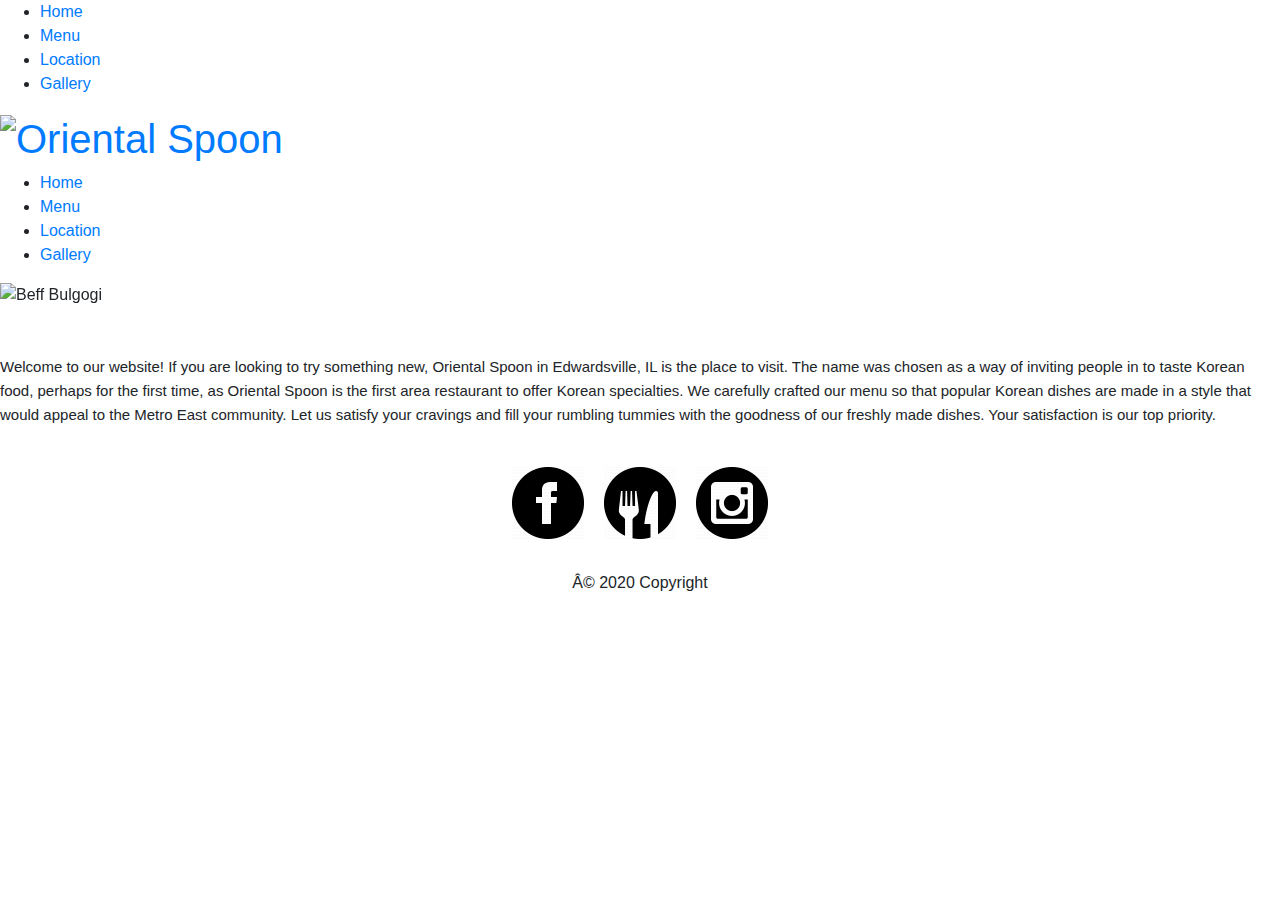
==== commit 2b5981ea: "Add files via upload" ====
--- a/index.html
+++ b/index.html
@@ -20,7 +20,7 @@
     href="https://images.squarespace-cdn.com/content/v1/533b8ac7e4b03d6bc2504ab5/1399169848734-LAD0EJKDYFC5X5Q46VBV/ke17ZwdGBToddI8pDm48kEfF31hp4iJy1pkfJd2KD5yoCXeSvxnTEQmG4uwOsdIceAoHiyRoc52GMN5_2H8WpzhacYs9mpUXAMTr52DRkvVDmq8YPQfL09RXjgtfULqeX2lC0g7nw2U3YCwPYRAU1w/favicon.ico">
   <link rel="canonical" href="http://www.orientalspoon.net/welcome">
   <link rel="stylesheet" href="https://stackpath.bootstrapcdn.com/bootstrap/4.5.2/css/bootstrap.min.css" integrity="sha384-JcKb8q3iqJ61gNV9KGb8thSsNjpSL0n8PARn9HuZOnIxN0hoP+VmmDGMN5t9UJ0Z" crossorigin="anonymous">
-  <link rel="stylesheet" href="./master.css">
+  <link rel="stylesheet" href="master.css">
   <meta property="og:site_name" content="Oriental Spoon">
   <meta property="og:title" content="Welcome — Oriental Spoon">
   <meta property="og:url" content="http://www.orientalspoon.net/welcome">
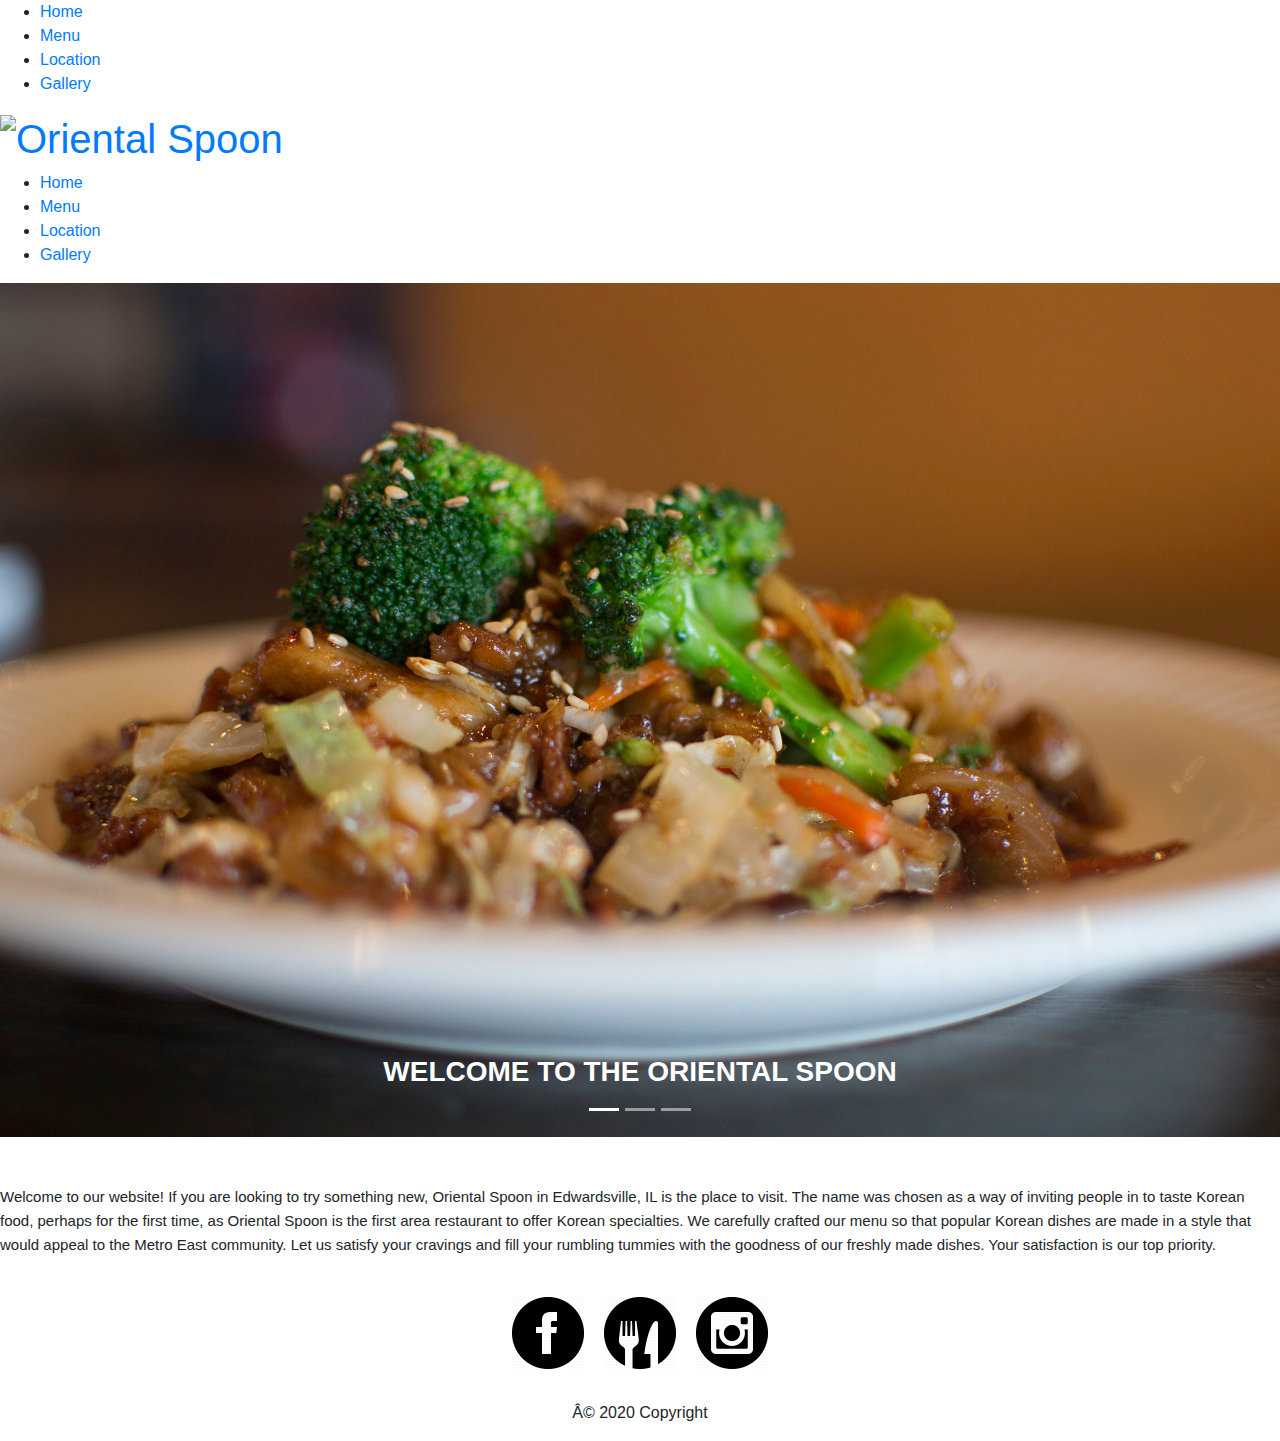
==== commit 52e91dd2: "Add files via upload" ====
--- a/index.html
+++ b/index.html
@@ -16,8 +16,7 @@
   <base href="">
   <meta charset="utf-8">
   <title>Welcome</title>
-  <link rel="shortcut icon" type="image/x-icon"
-    href="https://images.squarespace-cdn.com/content/v1/533b8ac7e4b03d6bc2504ab5/1399169848734-LAD0EJKDYFC5X5Q46VBV/ke17ZwdGBToddI8pDm48kEfF31hp4iJy1pkfJd2KD5yoCXeSvxnTEQmG4uwOsdIceAoHiyRoc52GMN5_2H8WpzhacYs9mpUXAMTr52DRkvVDmq8YPQfL09RXjgtfULqeX2lC0g7nw2U3YCwPYRAU1w/favicon.ico">
+  <link rel="shortcut icon" type="image/x-icon" href="https://images.squarespace-cdn.com/content/v1/533b8ac7e4b03d6bc2504ab5/1399169848734-LAD0EJKDYFC5X5Q46VBV/ke17ZwdGBToddI8pDm48kEfF31hp4iJy1pkfJd2KD5yoCXeSvxnTEQmG4uwOsdIceAoHiyRoc52GMN5_2H8WpzhacYs9mpUXAMTr52DRkvVDmq8YPQfL09RXjgtfULqeX2lC0g7nw2U3YCwPYRAU1w/favicon.ico">
   <link rel="canonical" href="http://www.orientalspoon.net/welcome">
   <link rel="stylesheet" href="https://stackpath.bootstrapcdn.com/bootstrap/4.5.2/css/bootstrap.min.css" integrity="sha384-JcKb8q3iqJ61gNV9KGb8thSsNjpSL0n8PARn9HuZOnIxN0hoP+VmmDGMN5t9UJ0Z" crossorigin="anonymous">
   <link rel="stylesheet" href="master.css">
@@ -996,7 +995,7 @@
     <div class="carousel-inner" role="listbox">
       <div class="carousel-item active" data-interval="3000">
         <div class="view">
-          <img class="d-block w-100" src="./images/bulgogi2.jpg" alt="Beff Bulgogi">
+          <img class="d-block w-100" src="./images/bulgogi2.JPG" alt="Beff Bulgogi">
           <div class="mask rgba-black-light"></div>
         </div>
         <div class="carousel-caption">
@@ -1007,7 +1006,7 @@
       <div class="carousel-item" data-interval="3000">
         <!--Mask color-->
         <div class="view">
-          <img class="d-block w-100" src="./images/mattangdessert.jpg" alt="Mat Tang Dessert">
+          <img class="d-block w-100" src="./images/mattangdessert.JPG" alt="Mat Tang Dessert">
           <div class="mask rgba-black-light"></div>
         </div>
         <div class="carousel-caption">
